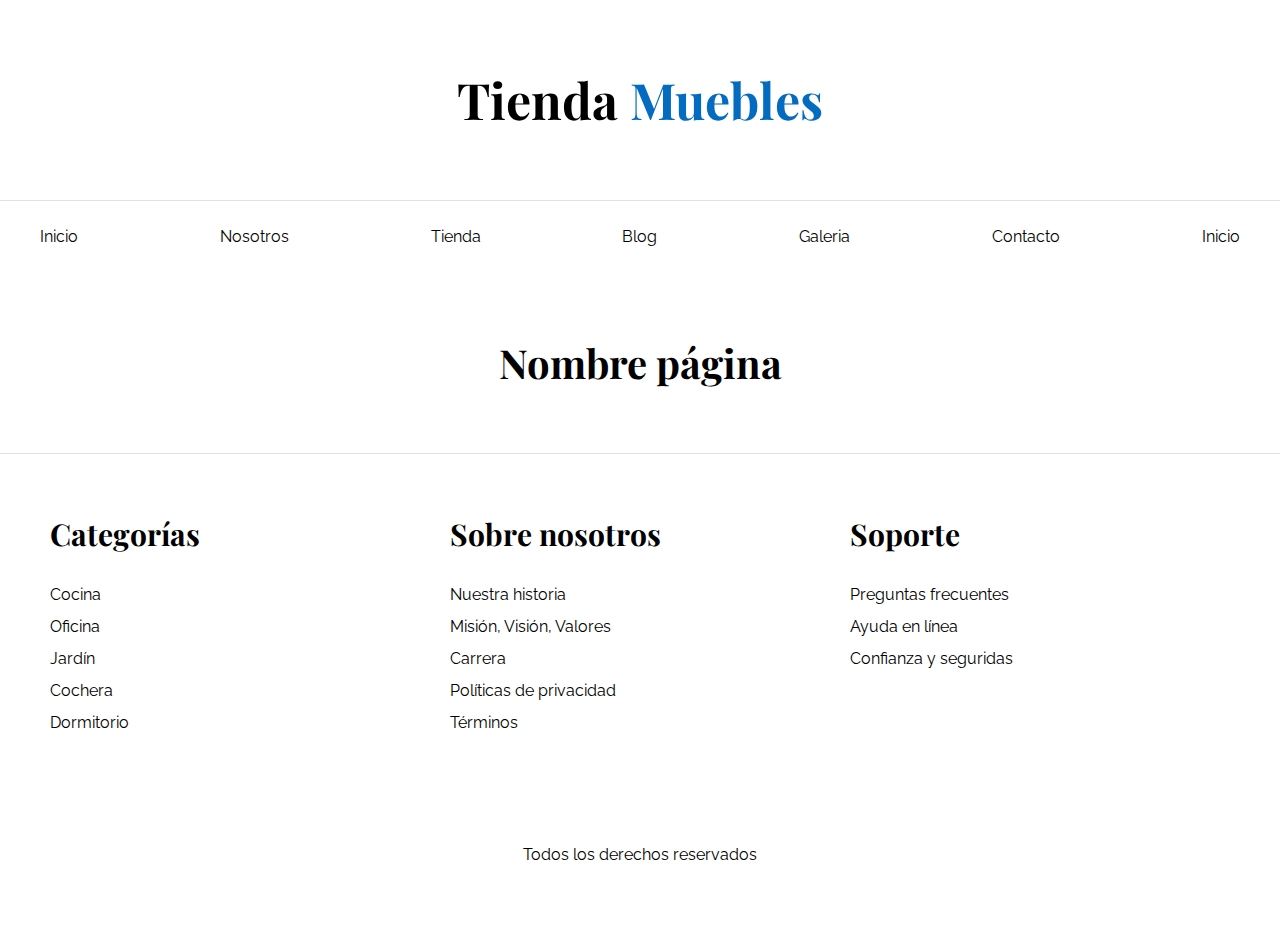
==== base.html @ cc76a20d "Galeria y nosotros" ====
<!DOCTYPE html>
<html lang="es">

<head>
  <meta charset="UTF-8">
  <meta http-equiv="X-UA-Compatible" content="IE=edge">
  <meta name="viewport" content="width=device-width, initial-scale=1.0">
  <link rel="stylesheet" href="./css/normalize.css">
  <link rel="preconnect" href="https://fonts.googleapis.com">
  <link rel="preconnect" href="https://fonts.gstatic.com" crossorigin>
  <link href="https://fonts.googleapis.com/css2?family=Playfair+Display:wght@700&family=Raleway:wght@400;700;900&display=swap" rel="stylesheet">
  <link rel="stylesheet" href="./css/style.css">
  <title>Ecommerce</title>
</head>

<body>

  <header>
    <h1 class="nombre-sitio">Tienda <span>Muebles</span></h1>
  </header>

  <div class="contenedor-navegacion">
    <nav class="nav-principal contenedor">
      <a href="index.html">Inicio</a>
      <a href="nosotros.html">Nosotros</a>
      <a href="tienda.html">Tienda</a>
      <a href="blog.html">Blog</a>
      <a href="categoria.html">Galeria</a>
      <a href="contacto.html">Contacto</a>
      <a href="index.html">Inicio</a>
    </nav>
  </div>

  <main class="contenido-principal contenedor">
    <h2 class="text-center">Nombre página</h2>
  </main>



  <footer class="site-footer">
    <div class="grid-footer contenedor">

      <div>
        <h3>Categorías</h3>
  
        <nav class="footer-menu">
          <a href="#">Cocina</a>
          <a href="#">Oficina</a>
          <a href="#">Jardín</a>
          <a href="#">Cochera</a>
          <a href="#">Dormitorio</a>
        </nav>
      </div>
  
      <div>
        <h3>Sobre nosotros</h3>
  
        <nav class="footer-menu">
          <a href="#">Nuestra historia</a>
          <a href="#">Misión, Visión, Valores</a>
          <a href="#">Carrera</a>
          <a href="#">Políticas de privacidad</a>
          <a href="#">Términos</a>
        </nav>
     </div>
  
      <div>
        <h3>Soporte</h3>
  
        <nav class="footer-menu">
          <a href="#">Preguntas frecuentes</a>
          <a href="#">Ayuda en línea</a>
          <a href="#">Confianza y seguridas</a>
        </nav>
      </div>
    </div>
       <p class="copyright">Todos los derechos reservados</p>
    </footer>

</body>

</html>
---- css/style.css ----
html{
  box-sizing: border-box;
  font-size: 62.5%; /*1rem = 10px*/
}

*, *::before, *::after{
  box-sizing: inherit;
}

body{
  font-family: 'Raleway', sans-serif;
  font-size: 1.6rem;
  line-height: 2;
}

/* Globales */
h1, h2, h3{
  font-family: 'Playfair Display', serif;
  margin: 0 0 5rem 0;
}

h1{
  font-size: 5rem;  
}
h3{
  font-size: 3rem;
}

h2{
  font-size: 4rem;
}

a{
  text-decoration: none;
  color: #000;
}

img{
  max-width: 100%;
  display: block;
}

.btn{
  color: #fff;
  background-color: #8cbc00;
  display: block;
  text-transform: uppercase;
  font-weight: 900;
  padding: 1rem;
  transition: background-color .3s ease-out;
  text-align: center;
}

.btn:hover{
  background-color: #769c02;
}

/* Utilidades */
.text-center{
  text-align: center;
}

.max-width-30{
  max-width: 30rem;
}

.contenedor{
  max-width: 120rem;
  /* margin-inline: auto; */
  margin: 0 auto;
}

/* Header y navegación */

.nombre-sitio{
  margin-top: 5rem;
  text-align: center;
}

.nombre-sitio span{
  color: #036bc0;
}

.contenedor-navegacion{
  border-top: 0.1rem solid #e1e1e1;
}

.nav-principal{
  padding: 2rem 0;
  display: flex;
  justify-content: space-between;
}

.hero{
  background-image: url(../img/principal.jpg);
  background-repeat: cover;
  height: 55rem;
  background-position: center center;
}

/* Categorias */
.categorias{
  padding-top: 5rem;
}

.categoria a{
  display: block;
  text-align: center;
  padding: 2rem;
  font-size: 1.5rem;
}

.categoria a:hover{
  background-color: #036bc0;
  color: #fff;
  border-bottom-right-radius: 1rem;
}

.listado-categoria{
  display: grid;
  grid-template-columns: repeat(3, 1fr);
  gap: 2rem;
}

/* Bloque nosotros */
.sobre-nosostros{
  /* background-image: linear-gradient(to right, #000 50%, red 100%); */
  margin-top: 5rem;
  background-image: linear-gradient(
    to right, transparent 50%, 
    #037bc0 50%, 
    #037bc0 100%), 
    url('../img/nosotros.jpg');
    background-position: left center;
    padding: 10rem 0;
    background-repeat: no-repeat;
    background-size: 100%, 120rem;
}

.sobre-nosotros-grid{
/*   display: grid;
  grid-template-columns: repeat(2, 1fr);
  column-gap: 8rem; */
  display: flex;
  justify-content: flex-end;
}

.texto-nosotros{
  /* grid-column: 2 / 3; */
  flex-basis: 50%;
  padding-left: 10rem;
  color: #fff;
}

/* Listado de producto */

.listado-productos{
  display: grid;
  grid-template-columns: repeat(6, 1fr);
  gap: 2rem;
}

.producto:nth-child(1){
  grid-column: 1 / 7;
  display: grid;
  grid-template-columns: 3fr 1fr;
}

.producto:nth-child(1) img{
  height: 100%;
  width: 100%;
  object-fit: cover;
}

.producto:nth-child(2){
  grid-column: 1 / 4;
}

.producto:nth-child(2) img,
.producto:nth-child(3) img{
  height: 30rem;
  width: 100%;
  object-fit: cover;
}


.producto:nth-child(3){
  grid-column: 4 / 7;
}

.producto:nth-child(4){
  grid-column: 1 / 3;
}

.producto:nth-child(5){
  grid-column: 3 / 5;
}

.producto:nth-child(6){
  grid-column:  5 / 7;
}


.contenido-principal{
 padding-top: 5rem; 
}

.producto{
  background-color: #036bc0;
}

.texto-producto{
  text-align: center;
  color: #fff;
  padding: 2rem;
}

.texto-producto h3{
  margin: 0;
}

.texto-producto p{
  margin: 0 0 .5rem;
}

.texto-producto .precio{
  font-size: 2.8rem;
  font-weight: 900;
}

/* footer */
.site-footer{
  border-top: 1px solid #e1e1e1;
  margin-top: 5rem;
  padding: 5rem;
}

.site-footer h3{
  margin-bottom: 1.5rem;
}

.grid-footer{
/*   display: flex;
  gap: 2rem; */
  display: grid;
  grid-template-columns: repeat(3, 1fr);
  gap: 2rem;
}

.grid-footer div{
  flex: 1;/*  */
}

.footer-menu a{
  display: block;
}

.copyright{
  margin-top: 10rem;
  text-align: center;
}

/* Nosotros */

.contenido-nosotros{
  display: grid;
  grid-template-columns: 1fr 1fr;
  grid-template-columns: repeat(auto-fit, minmax(25rem, 1fr) );
  column-gap: 4rem;

}

.informacion-nosotros{
  display: flex;
  flex-direction: column;
  justify-content: center;
}

/* Blog */

.contenedor-blog{
  display: grid;
  grid-template-columns: 2fr 1fr;
  column-gap: 4rem;
}

.entrada{
  border-bottom: 2px solid #e1e1e1;
  padding-bottom: 4rem;
  margin-bottom: 2rem;
}

.entrada:last-of-type{
  border: none;
}

.entrada-meta{
  display: flex;
  justify-content: space-between;
}

.entrada-meta p{
  font-weight: 700;
}

.entrada-meta span{
  color: #036bc0;
}

.contenido-entrada-blog{
  width: 60rem;
  margin: 0 auto;
}

/* Galerái */

.galeria{
  list-style: none;
  padding: 0;
  margin: 0;
  display: grid;
  grid-template-columns: repeat(3, 1fr);
  gap: 2rem;
}

.galeria img{
  height: 40rem;
  width: 40rem;
  object-fit: cover;
}
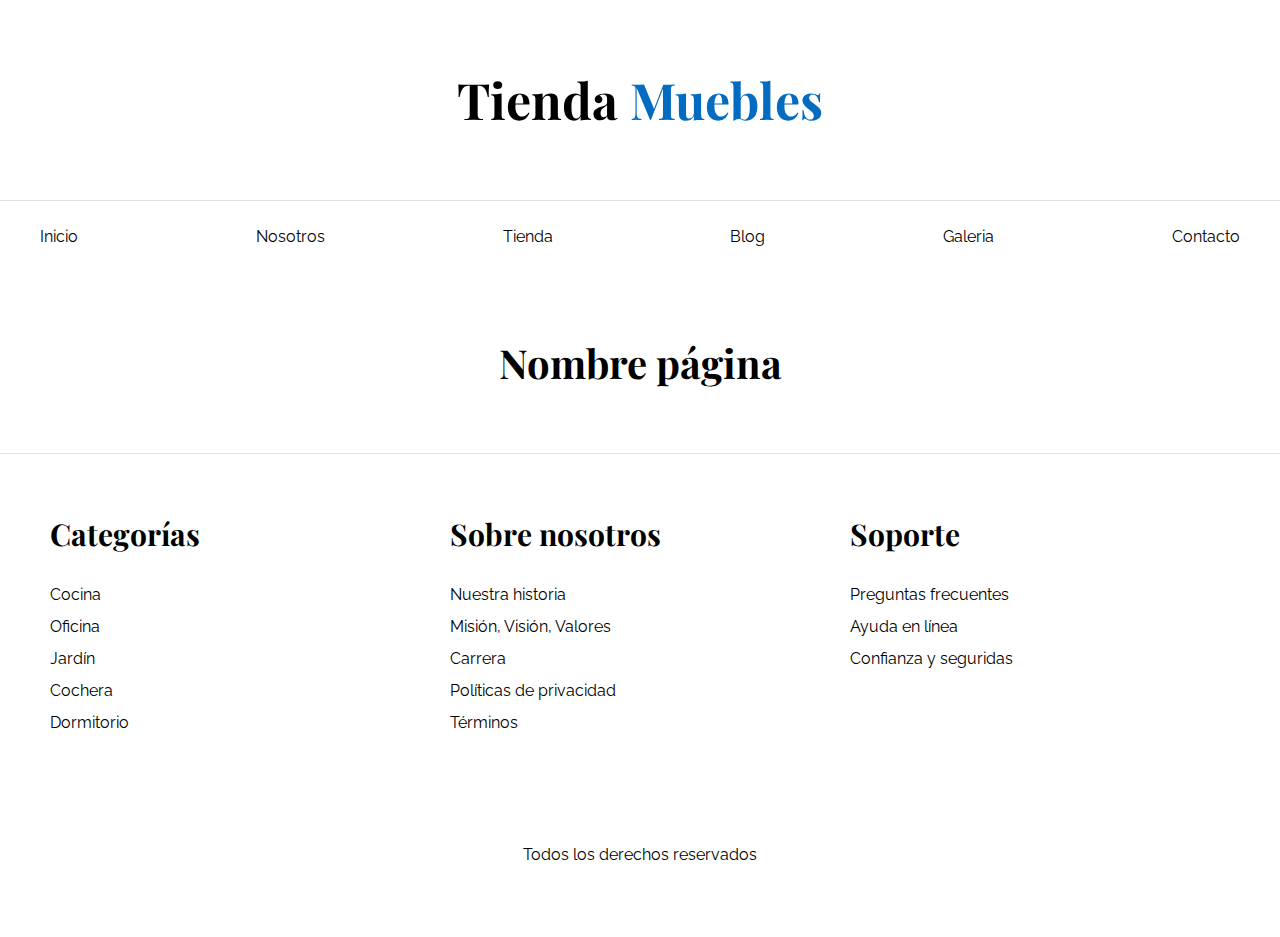
==== commit a9eab599: "Contacto" ====
--- a/base.html
+++ b/base.html
@@ -27,7 +27,6 @@
       <a href="blog.html">Blog</a>
       <a href="categoria.html">Galeria</a>
       <a href="contacto.html">Contacto</a>
-      <a href="index.html">Inicio</a>
     </nav>
   </div>
 
--- a/css/style.css
+++ b/css/style.css
@@ -49,10 +49,12 @@
   padding: 1rem;
   transition: background-color .3s ease-out;
   text-align: center;
+  border: none;
 }
 
 .btn:hover{
   background-color: #769c02;
+  cursor: pointer;
 }
 
 /* Utilidades */
@@ -327,4 +329,44 @@
   height: 40rem;
   width: 40rem;
   object-fit: cover;
+}
+
+/* Formulario */
+
+.formulario{
+  max-width: 60rem;
+  margin: 0 auto;
+}
+
+.formulario fieldset{
+  border: 1ps solid #000;
+  margin-bottom: 2rem;
+}
+
+.formulario legend{
+  background-color: #005485;
+  width: 100%;
+  text-align: center;
+  color: #fff;
+  text-transform: uppercase;
+  font-weight: 900;
+  padding: 1rem;
+  margin-bottom: 4rem;
+
+}
+
+.campo{
+  display: flex;
+  margin-bottom: 2rem;
+}
+
+.campo label{
+  flex-basis: 10rem;
+}
+
+.campo input:not([type='radio']),
+textarea, select{
+  flex: 1;
+  border: 1ps solid #e1e1e1;
+  padding: 1rem;
 }